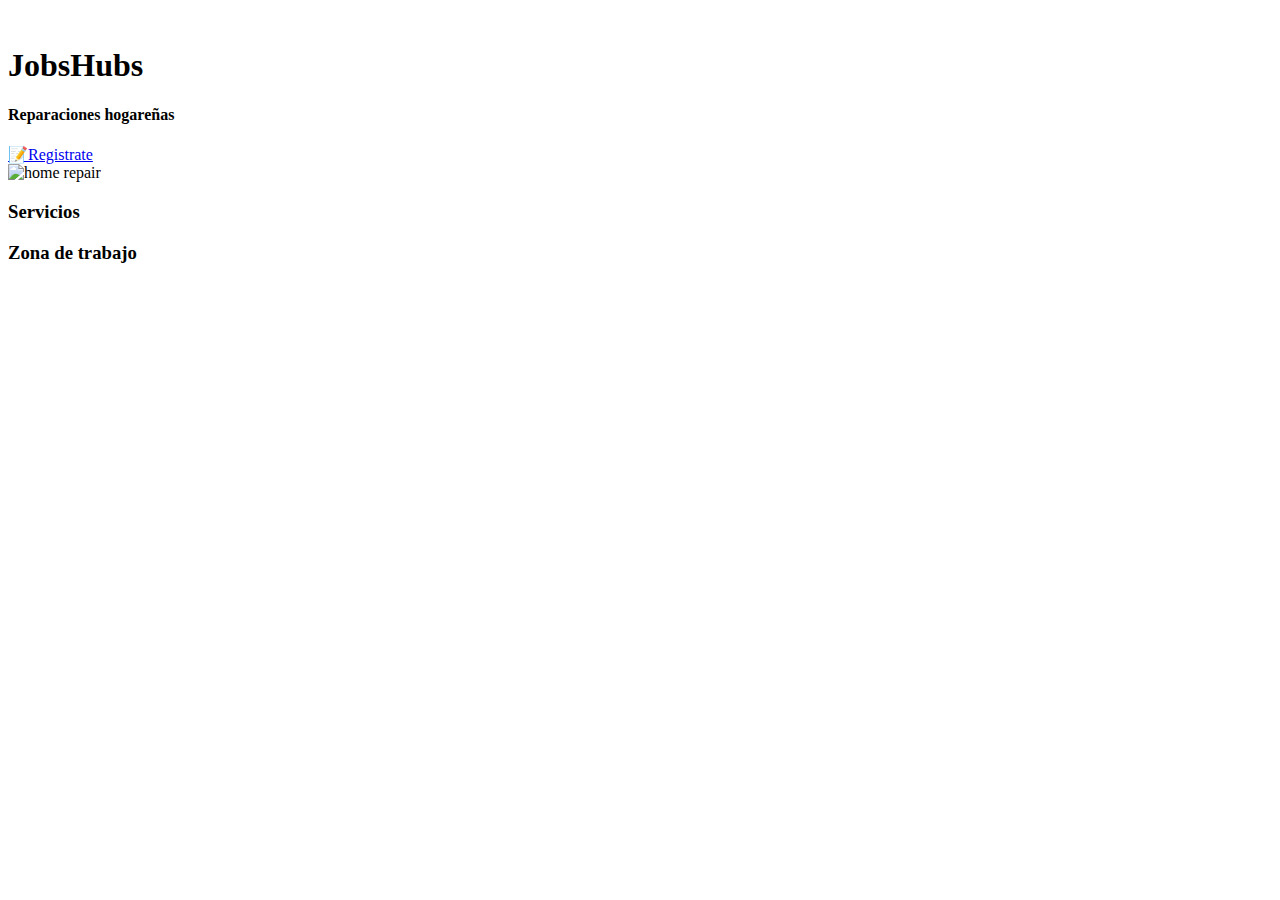
==== src/main/resources/templates/index.html @ a1a429c9 "creacion de templates basados en fragments" ====
<!DOCTYPE html>
<!-- html xmlns:th="http://www.thymeleaf.org" = Para evitar que HTML arroje errores por trabajar con elementos de thymeleaf -->
<html xmlns:th="http://www.thymeleaf.org" xmlns:sec="http://www.thymeleaf.org/extras/spring-security">

<head th:replace="th_templates/head :: head"></head>

<body>
  <!-- NAVBAR >>>>>>>>>>>>>>>>>>>>>>>>>>>>>>>>>>>>>>>>>>>>>>>>>>>>>>>>  -->
  <header th:replace="th_templates/navbar :: navbar"></header>

  <main class="main-index">
    <br>

    <!-- IMG OF THE HANDYMAN >>>>>>>>>>>>>>>>>>>>>>>>>>>>>>>>>>>>>>>>>>>>>>>>>>>>>>>>  -->
    <div class="container text-center">
      <div class="row">
        <div class="col left-col">
          <h1 class="big-title"> JobsHubs</h1>
          <h4 class="subtitle">Reparaciones hogareñas</h4>

          <a class="btn btn-warning button" href="/user/register" role="button">📝Registrate</a>
        </div>
        <div class="col">
          <img class="image" src="../img/homeRepair.svg" alt="home repair">
        </div>
      </div>
    </div>

    <!-- IMG / PROVIDERS >>>>>>>>>>>>>>>>>>>>>>>>>>>>>>>>>>>>>>>>>>>>>>>>>>>>>>>>  -->
    <section id="services-cards" class="services-cards">
      <h3 class="title">Servicios</h3>

      <div th:replace="th_templates/cardServices :: cardServices"></div>
    </section>

    <!-- NEIGHBORHOOD MAP >>>>>>>>>>>>>>>>>>>>>>>>>>>>>>>>>>>>>>>>>>>>>>>>>>>>>>>>  -->
    <section>
      <h3 class="title">Zona de trabajo</h3>

      <div th:replace="th_templates/map :: map"></div>
    </section>

    <br><br>
  </main>

  <!-- FOOTER >>>>>>>>>>>>>>>>>>>>>>>>>>>>>>>>>>>>>>>>>>>>>>>>>>>>>>>>  -->
  <footer th:replace="th_templates/footer :: footer"></footer>

  <!-- Script / Bootstrap -->
  <div th:replace="th_templates/bootstrap :: bootstrap"></div>

</body>

</html>
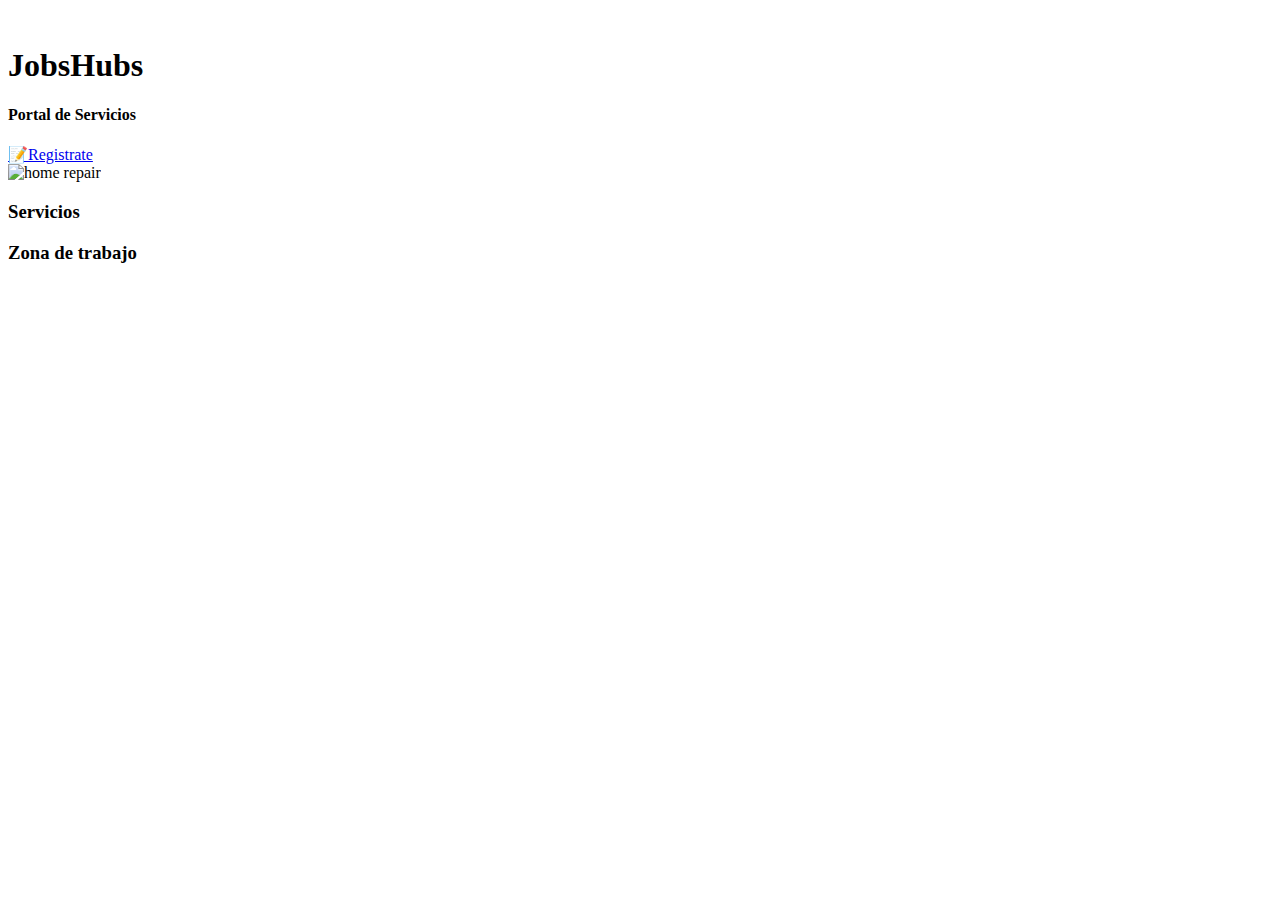
==== commit 4b1259c5: "version 0.9 casi responsive" ====
--- a/src/main/resources/templates/index.html
+++ b/src/main/resources/templates/index.html
@@ -1,23 +1,19 @@
 <!DOCTYPE html>
 <!-- html xmlns:th="http://www.thymeleaf.org" = Para evitar que HTML arroje errores por trabajar con elementos de thymeleaf -->
 <html xmlns:th="http://www.thymeleaf.org" xmlns:sec="http://www.thymeleaf.org/extras/spring-security">
-
 <head th:replace="th_templates/head :: head"></head>
-
 <body>
   <!-- NAVBAR >>>>>>>>>>>>>>>>>>>>>>>>>>>>>>>>>>>>>>>>>>>>>>>>>>>>>>>>  -->
   <header th:replace="th_templates/navbar :: navbar"></header>
 
   <main class="main-index">
     <br>
-
     <!-- IMG OF THE HANDYMAN >>>>>>>>>>>>>>>>>>>>>>>>>>>>>>>>>>>>>>>>>>>>>>>>>>>>>>>>  -->
     <div class="container text-center">
       <div class="row">
-        <div class="col left-col">
+        <div class="col">
           <h1 class="big-title"> JobsHubs</h1>
-          <h4 class="subtitle">Reparaciones hogareñas</h4>
-
+          <h4 class="subtitle">Portal de Servicios</h4>
           <a class="btn btn-warning button" href="/user/register" role="button">📝Registrate</a>
         </div>
         <div class="col">
@@ -25,30 +21,21 @@
         </div>
       </div>
     </div>
-
     <!-- IMG / PROVIDERS >>>>>>>>>>>>>>>>>>>>>>>>>>>>>>>>>>>>>>>>>>>>>>>>>>>>>>>>  -->
     <section id="services-cards" class="services-cards">
       <h3 class="title">Servicios</h3>
-
       <div th:replace="th_templates/cardServices :: cardServices"></div>
     </section>
-
-    <!-- NEIGHBORHOOD MAP >>>>>>>>>>>>>>>>>>>>>>>>>>>>>>>>>>>>>>>>>>>>>>>>>>>>>>>>  -->
+    <!-- MAP >>>>>>>>>>>>>>>>>>>>>>>>>>>>>>>>>>>>>>>>>>>>>>>>>>>>>>>>  -->
     <section>
       <h3 class="title">Zona de trabajo</h3>
-
       <div th:replace="th_templates/map :: map"></div>
     </section>
-
     <br><br>
   </main>
-
   <!-- FOOTER >>>>>>>>>>>>>>>>>>>>>>>>>>>>>>>>>>>>>>>>>>>>>>>>>>>>>>>>  -->
   <footer th:replace="th_templates/footer :: footer"></footer>
-
   <!-- Script / Bootstrap -->
   <div th:replace="th_templates/bootstrap :: bootstrap"></div>
-
 </body>
-
 </html>